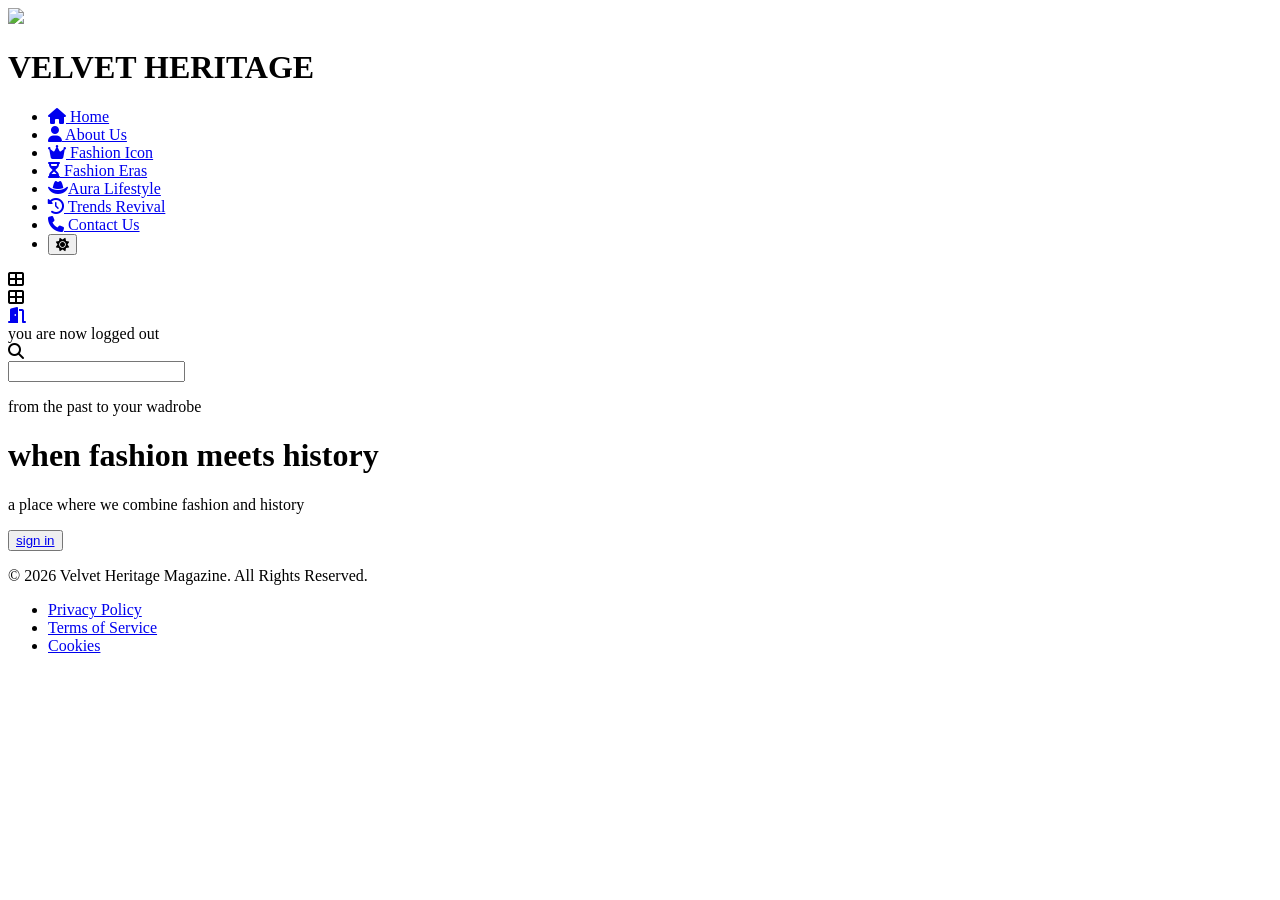
==== index.html @ 1866e608 "Add files via upload" ====
<!DOCTYPE html>
<html lang="en">

<head>
    <meta charset="UTF-8">
    <meta name="viewport" content="width=device-width, initial-scale=1.0">
    <title>VELVET HERITAGE</title>
    <link rel="stylesheet" href="index.css">
    <link rel="preconnect" href="https://fonts.googleapis.com">
    <link rel="preconnect" href="https://fonts.googleapis.com">
    <link rel="preconnect" href="https://fonts.gstatic.com" crossorigin>
    <link href="https://fonts.googleapis.com/css2?family=Playfair+Display:ital,wght@1,400..900&display=swap"
        rel="stylesheet">
    <link rel="stylesheet" href="https://cdnjs.cloudflare.com/ajax/libs/font-awesome/6.5.0/css/all.min.css">
</head>

<body class="dark">
    <header><img src="../ABOUT US/images/vin 2.png" width="100px" >
        <h1>VELVET HERITAGE</h1>
    </header>
        <nav >
            <ul class="ul" id="ul">
                <li><a href="../home/index.html"><i class="fa-solid fa-house"></i> Home</a></li>
                <li><a href="../ABOUT US/about us.html"><i class="fa-solid fa-user"></i> About Us</a></li>
                <li><a href="../fashionicon/fashion-icon.html"><i class="fa-solid fa-crown"></i> Fashion Icon</a></li>
                <li><a href="../fashionera/fashoin-era.html"><i class="fa-solid fa-hourglass-half"></i> Fashion Eras</a></li>
                <li><a href="../aura/auralifestyle.html"><i class="fa-solid fa-hat-cowboy"></i>Aura Lifestyle</a></li>
                <li><a href="../trend/trend-revival.html"><i class="fa-solid fa-clock-rotate-left"></i> Trends Revival</a></li>
                <li><a href="../contact/contact-us.html"><i class="fa-solid fa-phone"></i> Contact Us</a></li>
                <li> <button id="theme-switch" ><i class="fa-solid fa-sun"></i></button></li>
            </ul>
        </nav>


        <div onclick="layout()" id="layout"><i class="fa-solid fa-table-cells-large"></i></div>
        <div onclick="layout1()" id="layout1" class="mod"><i class="fa-solid fa-table-cells-large"></i></div>
   

    <div class="logout" onclick="logout()" title="log out">
        <a href="../SIGN IN/sign-in.html"><i class="fa-solid fa-door-open"></i></a>
    </div>
    <div id="mess" class="hidden">you are now logged out </div>
     <div id="s"><i class="fa-solid fa-search" id="icon"></i></div>
     <div id="sr"><input type="text" class="in" id="searchInput"></div>
     <div id="bigr"><div id="results"></div></div>

    <main>
        <p>from the past to your wadrobe</p>
        <h1 id="h1">when fashion meets history</h1>
        <p>a place where we combine fashion and history</p>
    </main>
    <button type="submit" id="bt"><a href="../SIGN IN/sign-in.html" target="_self">sign in</a></button>
    <footer>
    <div class="cpy">
       <p>&copy;  2026 Velvet Heritage Magazine. All Rights Reserved.</p> 
    </div>
    <div class="cookies">
        <ul class="foot">
            <li><a href="#"> Privacy Policy</a></li>
            <li><a href="#">Terms of Service</a></li>
            <li><a href="#">Cookies</a></li>
        </ul>
    </div>
</footer>
            <script src="../home/home.js"></script> 
     <script src="../fashionicon/theme.js"></script>
    
</body>
</html>
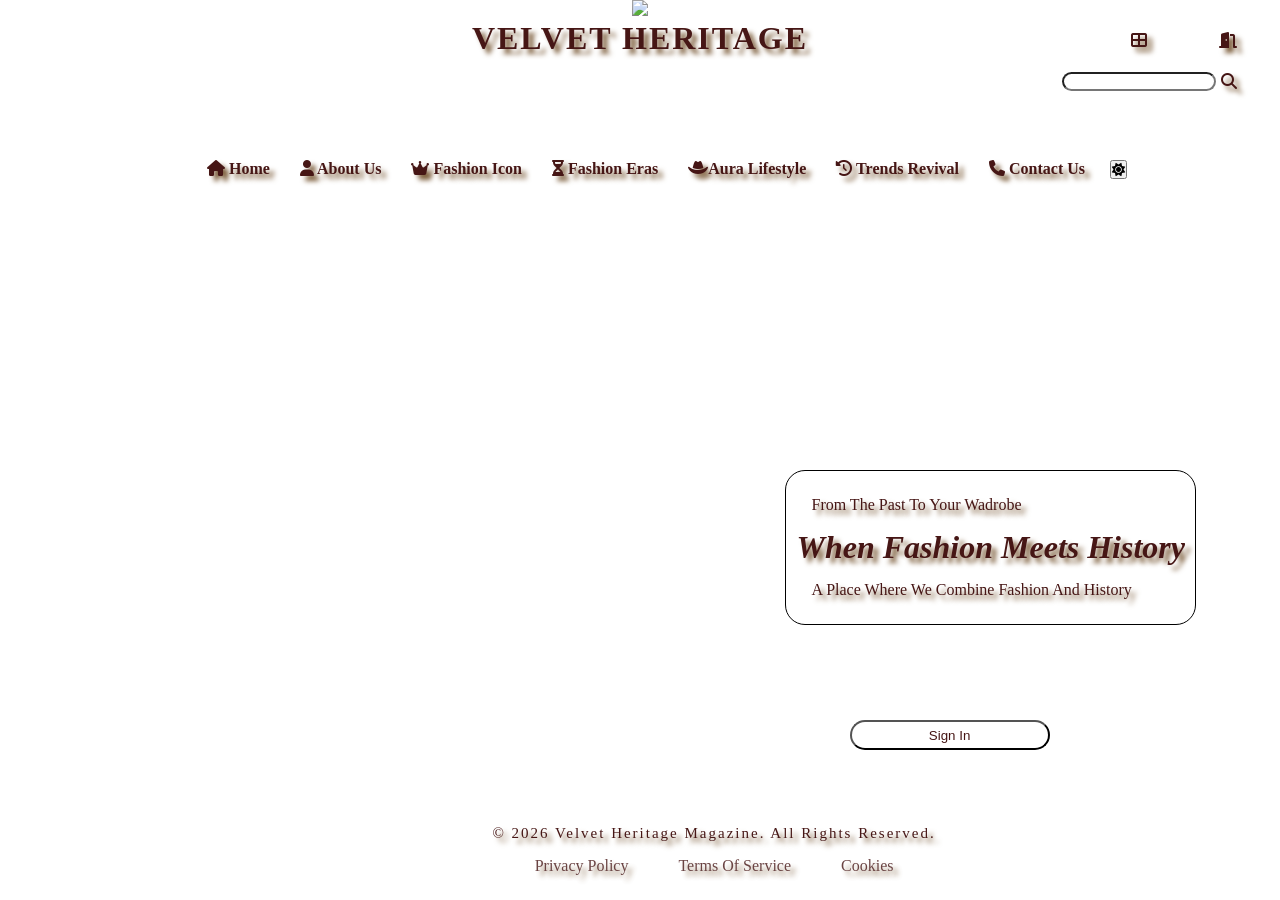
==== commit 37a0ad2f: "Fix HTML formatting and update script paths" ====
--- a/index.html
+++ b/index.html
@@ -62,8 +62,8 @@
         </ul>
     </div>
 </footer>
-            <script src="../home/home.js"></script> 
-     <script src="../fashionicon/theme.js"></script>
+            <script src="home.js"></script> 
+     <script src="theme.js"></script>
     
 </body>
 </html>
--- a/index.css
+++ b/index.css
@@ -0,0 +1,405 @@
+*{
+    margin: 0px;
+    padding: 0px;
+    text-transform: capitalize;
+    
+}
+body{
+    transition: .3s;
+        background-image: url("../home/homeimg/fash5.jpg");
+    color: #461615;
+    text-shadow: 5px 5px 5px #7d5e3c;
+    background-repeat: no-repeat;
+    background-size: cover ;
+   
+}
+.light{
+    background-image: url("../home/homeimg/fash6.jpg");
+    background-repeat: no-repeat;
+    background-size: cover;
+    color: #edded3;
+    background-attachment:fixed ;
+    text-shadow: 5px 5px 5px #402615;
+}
+#themetoggle {
+    color: inherit;
+    background-color: transparent;
+}
+.light{
+    background-image: url("../home/homeimg/fash6.jpg");
+    color: #461615;
+    text-shadow: 5px 5px 5px #7d5e3c;
+    background-size: cover;
+}
+.nav{
+    background-color: #321b1d;
+}
+.mod{
+    display: none;
+}
+
+header{
+    text-align: center;
+    padding: px;
+    font-family: playfair ;
+    text-transform:uppercase;
+    transition: 1s;
+    width: fit-content;
+    margin: auto;
+    letter-spacing: 2px;
+
+}
+header:hover{
+    rotate:y 360deg;
+}
+.ul1{
+    display: flex;
+    flex-direction: column;
+    animation: nav 1s forwards;
+    width: fit-content;
+    margin-top: 40px;
+    position: absolute;
+    left: 2%;
+}.ul{
+    display: flex;
+    flex-direction: row;
+    position: absolute;
+    top: 20px;
+    left: 15%;
+    animation: nav 1s forwards;
+    width: fit-content;
+    float: inline-start;
+} 
+.ul1 li{ 
+   list-style: none; 
+   padding: 10px;
+}
+.ul1 li a{
+    text-decoration: none;
+    transition: .5s;
+    color: inherit;
+    padding: 5px;
+    font-weight: bold;
+}
+.ul1:hover li a{
+    opacity: .5;
+}
+.ul1 li a:hover{
+    background-color:#927355;
+    border-radius: 20px;
+    opacity: 1;
+    color: white;
+    scale: 1.2;
+    box-shadow: 3px 3px 5px 1px #5d4733;
+}
+.ul{
+    display: flex;
+    flex-direction: row;
+    position: absolute;
+    top: 20px;
+    left: 15%;
+    animation: nav 1s forwards;
+    width: fit-content;
+    float: inline-start;
+} 
+.ul li{ 
+   list-style: none; 
+   padding: 10px;
+}
+.ul li a{
+    text-decoration: none;
+    transition: .5s;
+    color: inherit;
+    padding: 5px;
+    font-weight: bold;
+}
+.ul:hover li a{
+    opacity: .5;
+}
+.ul li a:hover{
+    background-color:#927355;
+    border-radius: 20px;
+    opacity: 1;
+    color: white;
+    scale: 1.2;
+    box-shadow: 3px 3px 5px 1px #5d4733;
+}
+.logout{
+    position: absolute;
+    top: 3%;
+    right: 3%;
+    transition: .6s;
+    padding: 5px;
+}
+.logout a{
+    color: inherit;
+}
+.logout:hover{
+    background-color:#927355;
+    border-radius: 20px;
+    scale: 1.2;
+}
+#mess{
+    color: white;
+}
+#mode{
+    position: absolute;
+    right:5% ;
+    top: 3%;
+    transition: .5s;
+    padding: 5px;
+    background-color: transparent;
+}
+#mode:hover{
+    background-color:#927355;
+    border-radius: 20px;
+    scale: 1.2;
+}
+
+.hidden{
+    opacity: 0;
+    visibility: hidden;
+}
+.show{
+    opacity: 1;
+    visibility: visible;
+    position: absolute;
+    left: 45%;
+    animation:log 1s forwards ;
+    font-family: Georgia, 'Times New Roman', Times, serif;
+    background-color: #461615;
+    border-radius: 20px;
+    padding: 5px;
+}
+@keyframes log {
+    from{
+        top: -10px;
+    }
+    to{
+        top: 10%;
+    } 
+}
+@keyframes nav {
+    from
+    {top:-100px;
+    opacity: 0;}
+    to{top:150px;
+    opacity: 1;}
+}
+#s{
+    position: absolute;
+    right: 3%;
+    top: 7.5%;
+    transition: 1s;
+    padding: 5px;
+    border-radius: 20px;
+}
+#sr input{
+    border-radius: 20px;
+    transition: 1s;
+    animation: input 1s forwards;
+    width: 0px;
+    opacity: 0;
+}
+@keyframes input {
+    from{
+        width: 0px;
+        opacity: 0;
+    }
+    to{
+        opacity: 1;
+        width: 150px;
+    }
+}
+#sr input:hover{
+    scale: 1.05;
+}
+#sr{
+    position: absolute;
+    right: 5%;
+    top: 8%;
+}
+#layout{
+    position:absolute;
+    top: 3%;
+    right: 10%;
+    padding: 5px;
+    transition: .5s;
+}
+#layout:hover{
+    background-color:#927355;
+    border-radius: 20px;
+    scale: 1.2;
+    
+}
+#layout1{
+    position:absolute;
+    top: 4%;
+    right: 10%;
+    padding: 5px;
+    transition: .5s;
+}
+#layout1:hover{
+    background-color:#927355;
+    border-radius: 20px;
+    scale: 1.2;
+    
+}
+.result{
+    cursor: pointer;
+    padding: 5px;
+    margin: 5px;
+    border: 1px solid black;
+    border-radius: 20px;
+    width: 145px;
+    transition: .5s;
+}
+#bigr{
+    position: absolute;
+    top: 11%;
+    right: 4.5%;
+}
+.result:hover{
+    scale: 1.1;
+}
+.result:hover{
+    background-color:#927355 ;
+}
+main{
+    position: absolute;
+    top: 50%;
+    right: 5%;
+    transition: .5s;
+    backdrop-filter: blur(10px);
+    border: 1px solid black;
+    border-radius: 20px;
+    padding: 10px;
+    margin: 20px;
+    animation: main 1s forwards;
+    color:inherit;
+}
+@keyframes main {
+    from{
+        right: -10px;
+        opacity: 0;
+    }
+    to{
+        right: 5%;
+        opacity: 1;
+    }
+}
+main:hover{
+    scale: 1.08;
+}
+p{
+    margin: 15px;
+    font-family:Georgia, 'Times New Roman', Times, serif ;
+    color:inherit;
+}
+#h1{
+    font-family:playfair;
+    font-style: italic;
+    transition: .5s;
+    color:inherit;
+}
+#bt{
+    position: absolute;
+    top: 80%;
+    right: 18%;
+    width: 200px;
+    border-radius: 20px;
+    height: 30px;
+    transition: .5s;
+    animation: bt 1s forwards;
+    background-color: transparent;
+    color: inherit;
+}
+@keyframes bt {
+    from{
+        top: 75%;
+        opacity: 0;
+    }
+    to{
+        top: 80%;
+        opacity: 1;
+    }  
+}
+#bt a{
+    text-decoration: none;
+    color: inherit;
+}
+#bt:hover{
+    background-color:#927355;
+    scale: 1.2;
+    border: 1px solid black;
+    color: white;
+}
+footer{
+    position: absolute;
+    bottom: 10%;
+    left: 37.3%;
+    transition: .4s;
+    animation: foot 1s forwards;
+}
+@keyframes foot {
+    from{
+        opacity: 0;
+        bottom:-10px;
+    }
+    to{
+        opacity: 1;
+        bottom: 10px;
+    }
+    
+}
+.cpy {
+    text-align: center;
+    margin-top: 50px;
+    padding-top: 20px;
+    border-top: 1px solid var(--border-color); 
+    font-size: 15px;
+    letter-spacing: 2px;
+    color: var(--text-color) !important;
+    transition: color 0.3s ease, border-color 0.3s ease;
+}
+
+.cookies { 
+    text-align: center;
+    font-size: 15px;
+    opacity: 0.8;
+    transition: color 0.3s ease;
+}
+.cookies a, 
+.cpy a, 
+.foot li a {
+    color: var(--text-color) !important; 
+    text-decoration: none !important;
+    font-size:16px;
+    padding: 6px 15px;
+    border-radius:20px;
+    transition: all 0.3s ease;
+}
+
+.cookies a:hover, 
+.cpy a:hover, 
+.foot li a:hover {
+    background-color: #321b1d !important;
+    color: #edded3 !important; 
+    opacity: 1 !important;
+
+}
+
+.foot {
+    display: flex;
+    flex-direction: row;
+    justify-content: center;
+    list-style: none;
+    padding: 0;
+    margin: 15px 0;
+    gap:20px;
+}
+
+.foot li {
+    display: inline-block;
+}
+
